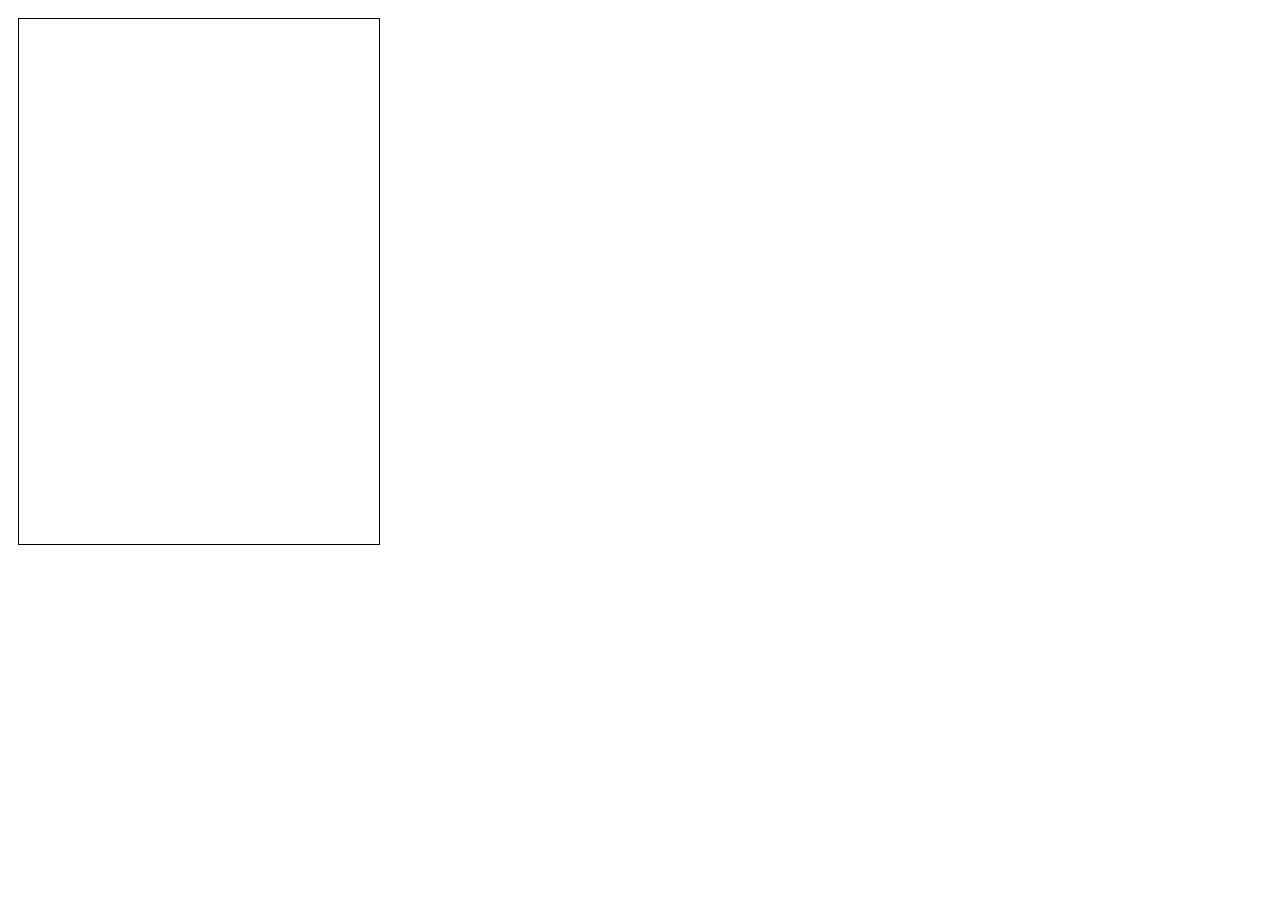
==== Resources/application/output/output.html @ dd592837 "Refactoring." ====
<!DOCTYPE HTML>
<html lang="en">
	<head>
		<title>Preview Print Document</title>
        <style type='text/css'>
            body { font-family:Lucida Sans,Lucida Grande,Arial,sans-serif; padding: 10px; background-color: #FFFFFF; }
            #output { 
            	font-family: Arial, Helvetica;
            	width: 700px;
				height: 1000px;
				border:1px solid black;
				text-align: left;
				padding: 15px 10px;
				margin: 0;
				font-size: 12px;
				line-height: 17px;
				padding: 30px 10px 20px 10px;
            	zoom: 50%;
            }
        </style>
	</head>
	<body>
		<div id='output'></div>
		<script type='text/javascript' 
                src='../../steal/steal.js'>
        </script>
		<script type='text/javascript'>
			steal('application/output',function(){
				$('#output').ui_output();
			})
		</script>
	</body>
</html>
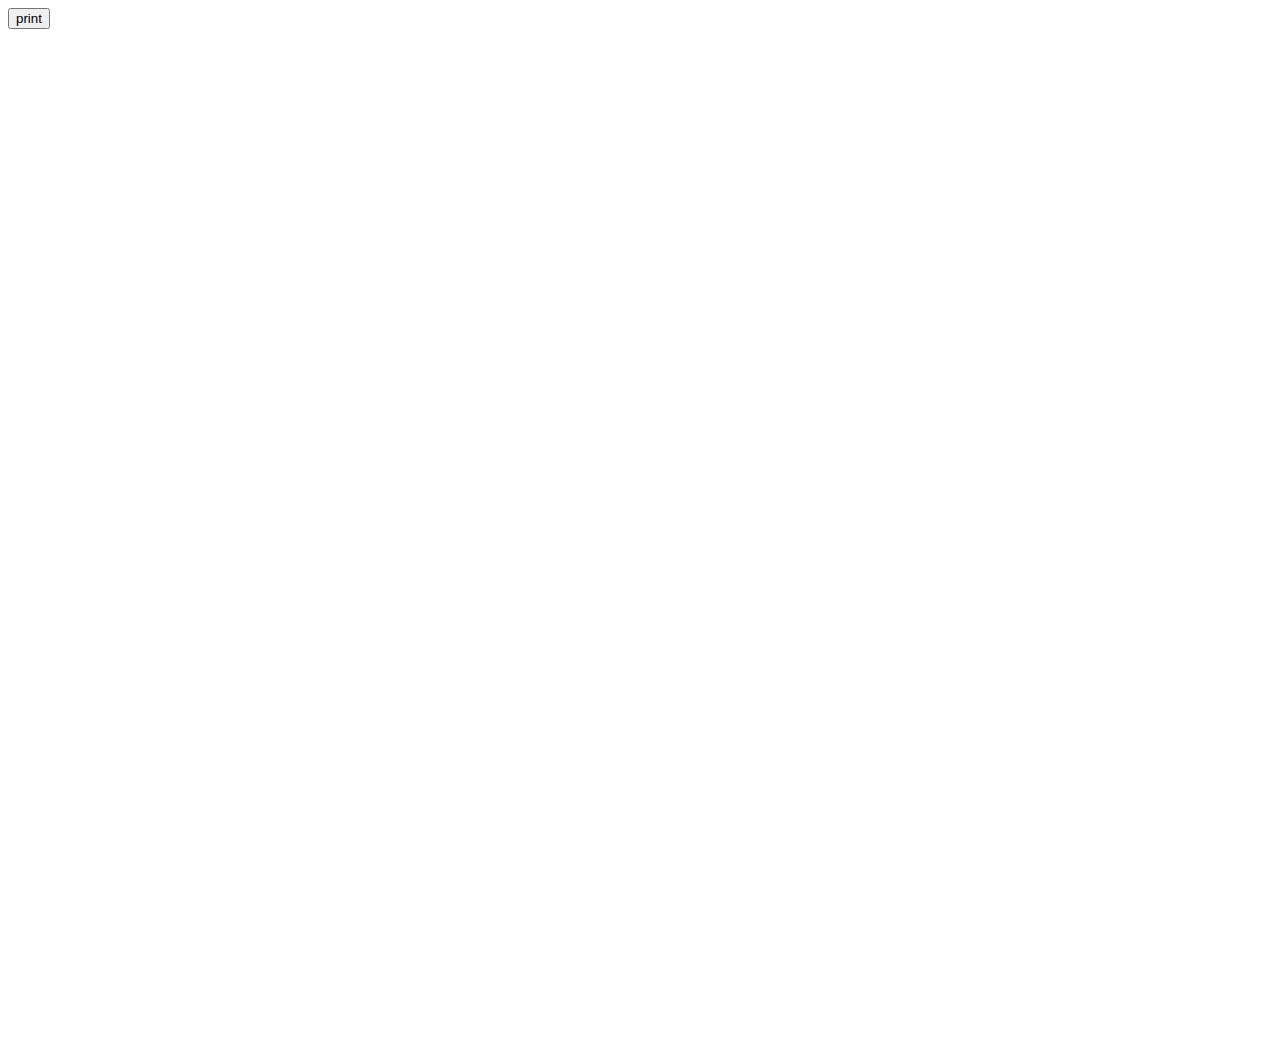
==== commit 974c4201: "Moving to TinyMCE!" ====
--- a/Resources/application/output/output.html
+++ b/Resources/application/output/output.html
@@ -3,30 +3,44 @@
 	<head>
 		<title>Preview Print Document</title>
         <style type='text/css'>
-            body { font-family:Lucida Sans,Lucida Grande,Arial,sans-serif; padding: 10px; background-color: #FFFFFF; }
+            body {
+				background-color: #FFFFFF;
+				font-family: Verdana, Arial, Helvetica, sans-serif;
+				font-size: 10px;
+				line-height: 15px;
+			}
             #output { 
-            	font-family: Arial, Helvetica;
+            	position: absolute;
+            	top: 0;
+            	left: 0;
+            	padding: 30px 25px 25px 25px;
+            	margin: 0;	
             	width: 700px;
-				height: 1000px;
-				border:1px solid black;
-				text-align: left;
-				padding: 15px 10px;
-				margin: 0;
-				font-size: 12px;
-				line-height: 17px;
-				padding: 30px 10px 20px 10px;
-            	zoom: 50%;
+				height: 1000px;			
+            	/*zoom: 50%;*/
+            }
+            canvas {
+            	position: absolute;
+            	top: 0;
+            	left: 0; 
+            	width: 700px;
+				height: 1000px;	           	
             }
         </style>
 	</head>
 	<body>
-		<div id='output'></div>
+		<div id="output"></div>
+		<input type="button" id="print" value="print" />
 		<script type='text/javascript' 
                 src='../../steal/steal.js'>
         </script>
 		<script type='text/javascript'>
 			steal('application/output',function(){
-				$('#output').ui_output();
+				$('#output').application_output();
+				$('#print').click(function() {
+					window.print();
+					return false;
+				});
 			})
 		</script>
 	</body>
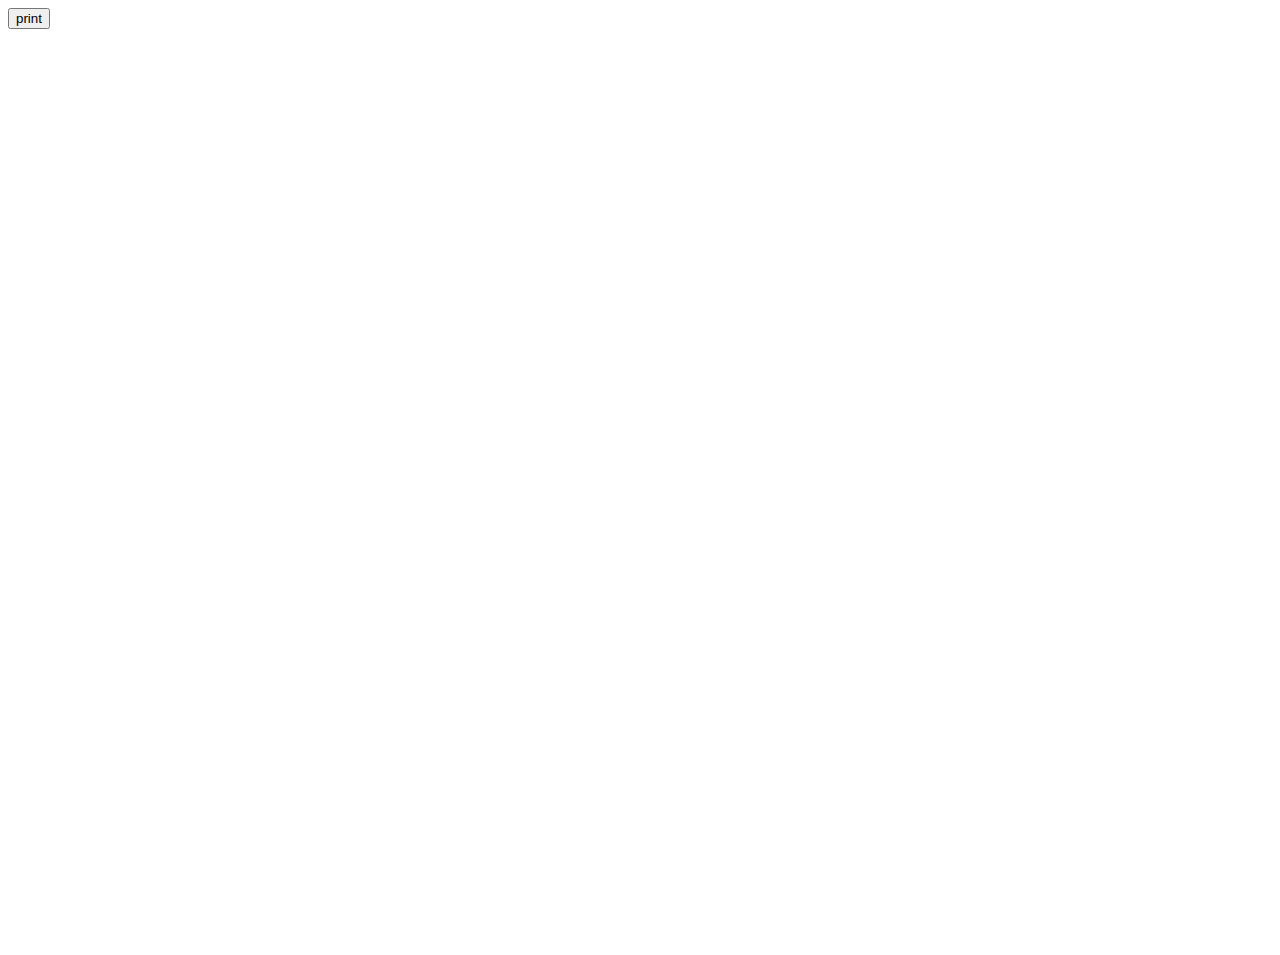
==== commit 7b8c2e8a: "Arg, still many bugs …." ====
--- a/Resources/application/output/output.html
+++ b/Resources/application/output/output.html
@@ -16,7 +16,7 @@
             	padding: 30px 25px 25px 25px;
             	margin: 0;	
             	width: 700px;
-				height: 1000px;			
+				height: 100%;			
             	/*zoom: 50%;*/
             }
             canvas {
@@ -24,12 +24,15 @@
             	top: 0;
             	left: 0; 
             	width: 700px;
-				height: 1000px;	           	
+				height: 100%;	           	
             }
         </style>
 	</head>
 	<body>
-		<div id="output"></div>
+		<div id="output">
+			<div id="filedata"></div>
+			<div id="trash"></div>
+		</div>
 		<input type="button" id="print" value="print" />
 		<script type='text/javascript' 
                 src='../../steal/steal.js'>
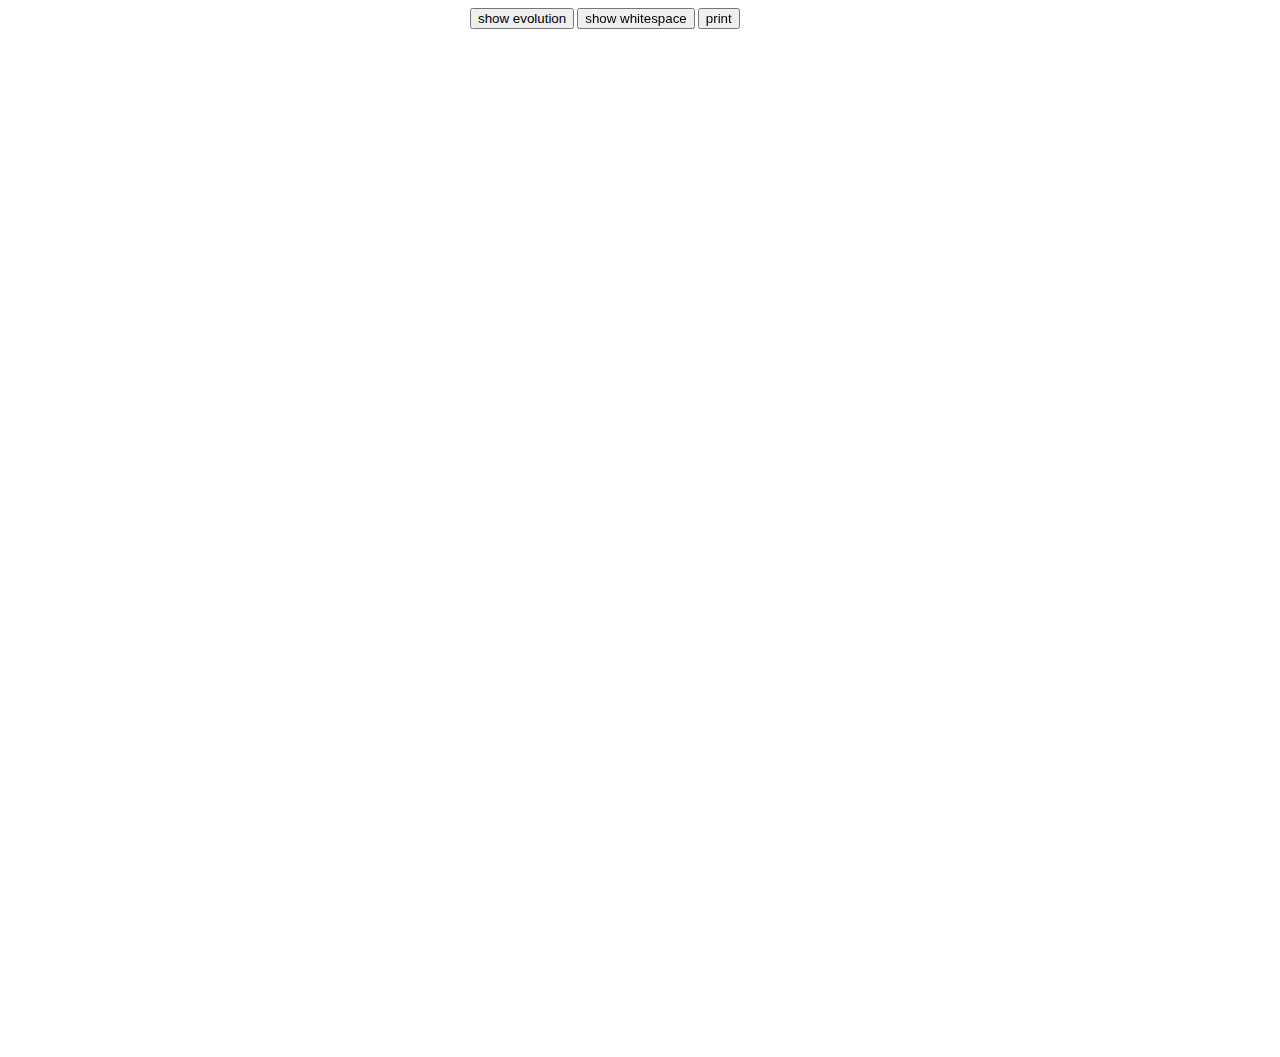
==== commit b45ec938: "First usable version!" ====
--- a/Resources/application/output/output.html
+++ b/Resources/application/output/output.html
@@ -2,38 +2,114 @@
 <html lang="en">
 	<head>
 		<title>Preview Print Document</title>
-        <style type='text/css'>
+        <style type='text/css' media="all">
             body {
 				background-color: #FFFFFF;
 				font-family: Verdana, Arial, Helvetica, sans-serif;
-				font-size: 10px;
-				line-height: 15px;
+				font-size: 11px;
+				line-height: 17px;
+				-webkit-nbsp-mode: space;
+				padding: 0;
+				margin: 0;
+			}
+			canvas {
+				/*border:1px solid  blue;*/
+				position: absolute;
+            	top: 65px;
+            	width: 700px;
+				height: 100%;
+				z-index: 999999;
 			}
             #output { 
+            	position: relative;
+             	padding: 85px 25px 25px 25px;
+            	margin: 0 0 20px 0;	
+            	width: 700px;
+				font-size: 13px;
+				line-height: 20px;		
+            	/*zoom: 50%;*/
+            }
+            #trash {
+            	position: relative;
+            	font-size: 9px;
+            	font-style: italic;
+            	width: 100%;
+            	height: 60px;
+            	max-height: 60px;
+            	overflow: hidden;
+            	border-top: 1px solid rgb(170, 170, 170);
+            	margin:40px 0 20px 0;
+            	padding: 10px 0 0 0;
+            	display: none;
+            	line-height: 5px;
+            	text-align: center;
+            }
+            
+            #trash br {
+            	line-height: 0px;
+            }
+            
+            #controls {
+            	z-index: 999999999;
+            	position: fixed;
+            	top: 8px;
+            	left: 470px;            	
+            }
+            #metadata {
+            	position: absolute; 
+            	top: 10px;
+            	color: rgb(170, 170, 170);
+            }
+            #filedata {
+            	position: relative;
+            	width: 700px;
+				min-height: 890px;	
+				margin-bottom: 20px;           	
+            }
+            .snippets {
+            	width: 100%;
+            	height: 75px;
+            	overflow: hidden;
+            }
+            .marker {
+            	border-bottom: 1px solid #EEE;
+            }
+            .label {
             	position: absolute;
             	top: 0;
             	left: 0;
-            	padding: 30px 25px 25px 25px;
-            	margin: 0;	
-            	width: 700px;
-				height: 100%;			
-            	/*zoom: 50%;*/
+            	z-index: 99999999;
+            	font-family: Verdana, Arial, Helvetica, sans-serif;
+            	text-decoration: underline;
+            	font-style: italic;
+            	font-size: 9px;
+            	line-height: 10px;
+                background-color: #FFF;
+                opacity: 0.75;
             }
-            canvas {
-            	position: absolute;
-            	top: 0;
-            	left: 0; 
-            	width: 700px;
-				height: 100%;	           	
-            }
+            @media print{
+				#controls {
+					display:none;
+				}
+			}
+             
         </style>
 	</head>
 	<body>
 		<div id="output">
+			<div id="metadata"><span id="document-owner"></span></div>
 			<div id="filedata"></div>
 			<div id="trash"></div>
+			<!--<canvas id="lines"></canvas>-->
 		</div>
-		<input type="button" id="print" value="print" />
+		<br/>
+		
+		<div id="controls">
+			<input type="button" id="var1" value="show evolution" />
+			<input type="button" id="var2" value="show whitespace" />
+			<input type="button" id="print" value="print" />
+		</div>
+		
 		<script type='text/javascript' 
                 src='../../steal/steal.js'>
         </script>
